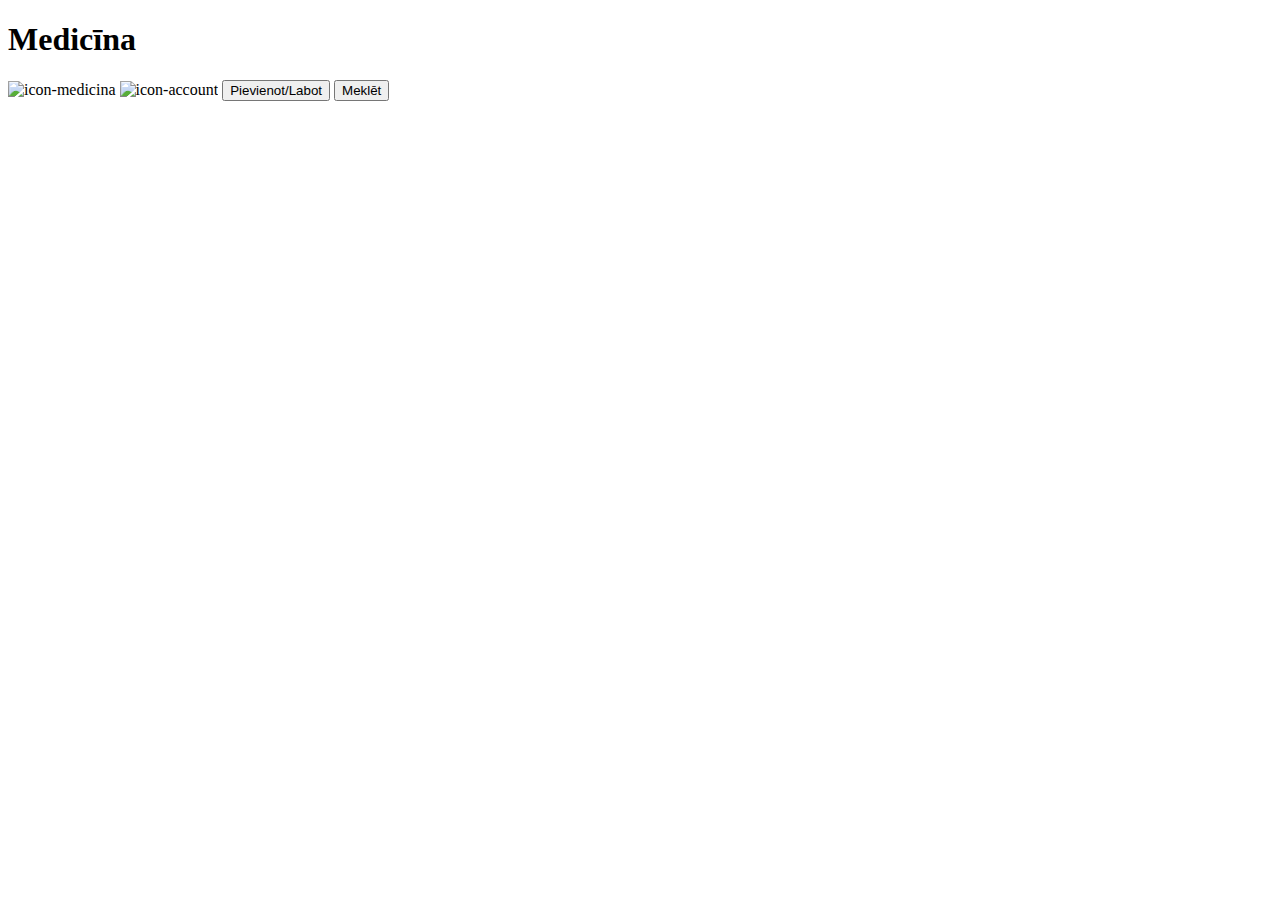
==== admin/admin_main.html @ 37f84075 "Izveidoju jaunu html lapu un izmainiju dizainu admin main lapa un admin list lapa" ====
<!DOCTYPE html>
<html lang="lv">
<head>
    <meta charset="UTF-8">
    <meta http-equiv="X-UA-Compatible" content="IE=edge">
    <meta name="viewport" content="width=device-width, initial-scale=1.0">
    <h1>Medicīna</h1>
    <link rel="stylesheet" href="style_admin.css"></link>
</head>
<body>
    
    <div class="border"> </div>


    <img id="icon-medicina" src="https://cdn.discordapp.com/attachments/552129707227742228/844192612482416710/unknown.png" alt="icon-medicina" >
    <img id="icon-account"  src="https://cdn.discordapp.com/attachments/552129707227742228/844192853680062474/unknown.png" alt="icon-account" > 
    <button id="pogaPievienot">Pievienot/Labot</button> 
    <button id="searchButton">Meklēt</button> 
    
</body>
</html>
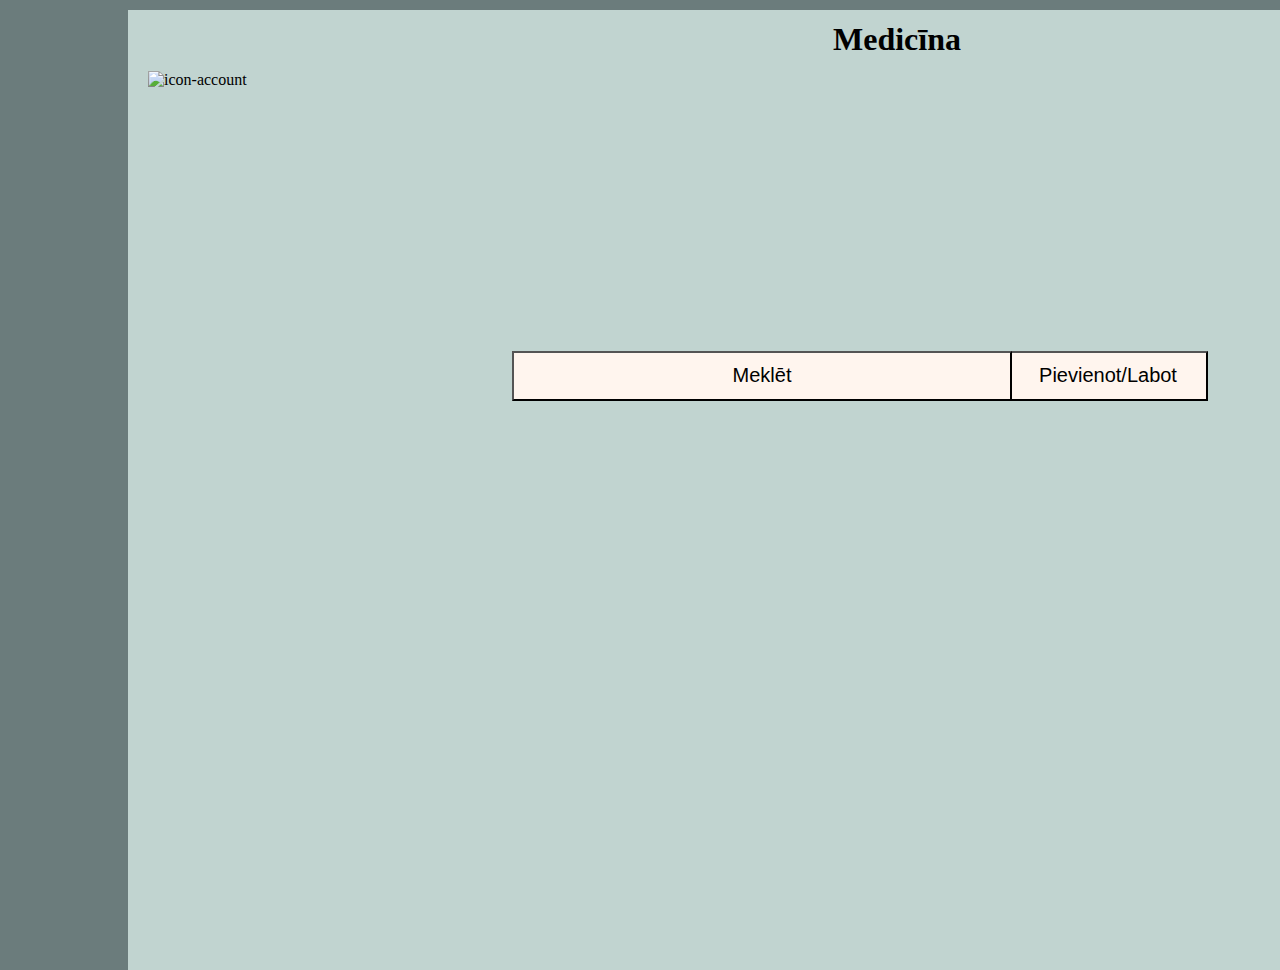
==== commit b945d128: "Error corection" ====
--- a/admin/admin_main.html
+++ b/admin/admin_main.html
@@ -5,7 +5,7 @@
     <meta http-equiv="X-UA-Compatible" content="IE=edge">
     <meta name="viewport" content="width=device-width, initial-scale=1.0">
     <h1>Medicīna</h1>
-    <link rel="stylesheet" href="style_admin.css"></link>
+    <link rel="stylesheet" href="style_admin_main.css"></link>
 </head>
 <body>
     
--- a/admin/style_admin_main.css
+++ b/admin/style_admin_main.css
@@ -0,0 +1,59 @@
+body {
+    background-color: rgb(107, 124, 124);
+}
+.border {
+    width:1564px;
+    height:960px;
+    background: #c1d4d0;
+    margin-left: 120px;
+    margin-top: -70px;
+}
+h1 {
+    position: relative;
+    display: flex;
+    margin-left: 825px;
+    font-family: 'Franklin Gothic Medium', 'Arial Narrow',
+}
+#icon-medicina {
+    position: relative;
+    display: flex;
+    margin-top: -900px;
+    margin-left: 1515px;
+    width: 150px; 
+    height: 141px;
+}
+#icon-account {
+    position: relative;
+    display: flex;
+    margin-top: -140px;
+    margin-left: 140px;
+    width: 110px; 
+    height: 110px;
+}
+#search {
+    position: relative;
+    width: 1100px;
+    height: 50px;
+    top: -750px;
+    left: 250px;
+}
+#pogaPievienot{
+    position: relative;
+    text-align: center;
+    background-color: seashell;
+    width: 200px;
+    height: 50px; 
+    top: 170px;
+    left: 1000px;
+    font-size: 20px;
+}
+#searchButton{
+    position: relative;
+    text-align: center;
+    background-color: seashell;
+    width: 500px;
+    height: 50px;
+    top: 170px;
+    margin-left: 300px;
+    font-size: 20px;
+}